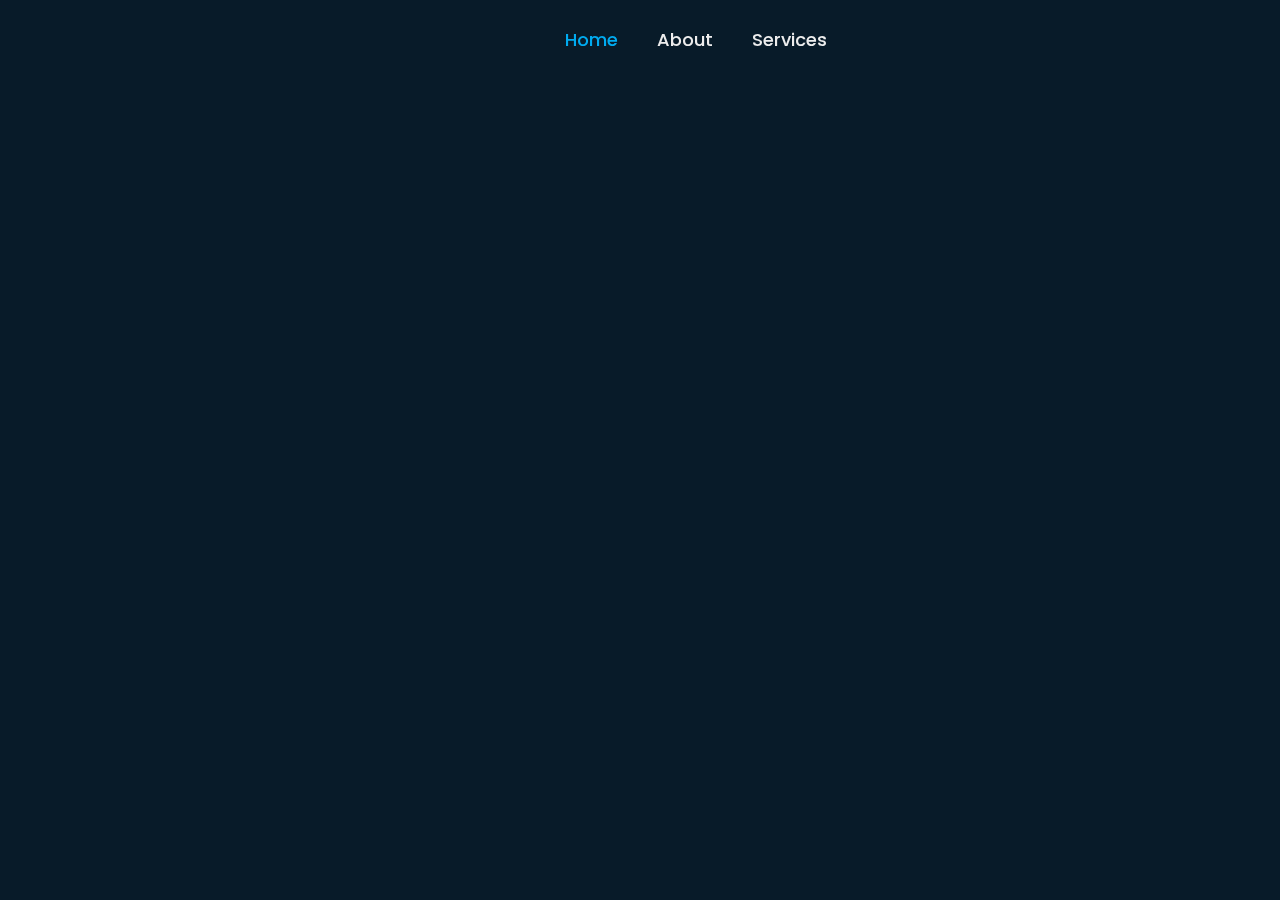
==== index.html @ 18fb79f1 "Add files via upload" ====
<!DOCTYPE html>
<html lang="en">
<head>
    <meta charset="UTF-8">
    <meta http-equiv="X-UA-Compatible" content="IE=edge">
    <meta name="viewport" content="width=device-width, initial-scale=1.0">
    <title>HRV TEAM DEV</title>
    <link rel="stylesheet" href="./css/style.css">
    <link href='https://unpkg.com/boxicons@2.1.4/css/boxicons.min.css' rel='stylesheet'>
</head>

<body>
    
    <header class="header">
        <a href="#" class="logo">HRV Dev.</a>

        <nav class="navbar">
            <a href="#" class="active">Home</a>
            <a href=".//assset/about.html">About</a>
            <a href="./assset/services.html">Services<a>
        </nav>

    </header>

    <section class="home">
        <div class="home-content">
            <h1>HRV DEVELOPER</h1>
            <h3>FiveM Services</h3>
            <p>Welcome to HRV Dev . CONTACT NOW ✨
            </p>
    
        </div>

        <div class="home-sci">
            <a href="https://www.facebook.com/dotruongg07"><i class='bx bxl-facebook'></i></a>
            <a href="https://discord.gg/mmSdWHcVDF"><i class='bx bxl-discord-alt' ></i></a>
            <a href="#"><i class='bx bxs-bank' ></i></a>
        </div>

        <span class="home-imgHover"></span>
    </section>
</body>

</html>
---- css/style.css ----
@import url('https://fonts.googleapis.com/css2?family=Poppins:wght@300;400;500;600;700;800;900&display=swap');

* {
    margin: 0;
    padding: 0;
    box-sizing: border-box;
    font-family: 'Poppins', sans-serif;
}

body {
    /* background: #081b29; */
    color: #ededed;
}

.header {
    position: fixed;
    top: 0;
    left: 0;
    width: 100%;
    padding: 20px 10%;
    background: transparent;
    display: flex;
    justify-content: space-between;
    align-items: center;
    z-index: 100;
}

.logo {
    position: relative;
    font-size: 25px;
    color: #ededed;
    text-decoration: none;
    font-weight: 600;
}

.logo::before {
    content: '';
    position: absolute;
    top: 0;
    right: 0;
    width: 100%;
    height: 100%;
    background: #081b29;
    animation: showRight 1s ease forwards;
    animation-delay: .4s;
}

.navbar a {
    font-size: 18px;
    color: #ededed;
    text-decoration: none;
    font-weight: 500;
    margin-left: 35px;
    transition: .3;
}

.navbar a:hover,
.navbar a.active {
    color: #00abf0;
}

.home {
    height: 100vh;
    background: url('../image/HRV.png') no-repeat;
    background-size: cover;
    background-position: center;
    display: flex;
    align-items: center;
    padding: 0 10%;
}

.home-content {
    max-width: 600px;
}

.home-content h1 {
    font-size: 56px;
    font-weight: 700px;
    color: white;
    line-height: 1.2;
}

.home-content h1::before {
    content: '';
    position: absolute;
    top: 0;
    right: 0;
    width: 100%;
    height: 100%;
    background: #081b29;
    animation: showRight 1s ease forwards;
    animation-delay: 1s;
}

.home-content h3 {
    font-size: 32px;
    font-weight: 700;
    color: #00abf0;
}

.home-content h3::before {
    content: '';
    position: absolute;
    top: 0;
    right: 0;
    width: 100%;
    height: 100%;
    background: #081b29;
    animation: showRight 1s ease forwards;
    animation-delay: 1.3s;
}

.home-content p {
    position: relative;
    font-size: 16px;
    color: white;
    margin: 20px 0 40px;
}

.home-content p::before {
    content: '';
    position: absolute;
    top: 0;
    right: 0;
    width: 100%;
    height: 100%;
    background: #081b29;
    animation: showRight 1s ease forwards;
    animation-delay: 1.3s;
}

.home-content .btn-box {
    position: relative;
    display: flex;
    justify-content: space-between;
    width: 345px;
    height: 50px;
}

.home-content::before {
    content: '';
    position: absolute;
    top: 0;
    right: 0;
    width: 100%;
    height: 100%;
    background: #081b29;
    animation: showRight 1s ease forwards;
    animation-delay: 1.9s;
    z-index: 2;
}

/* .btn-box a {
    position: relative;
    display: inline-flex;
    justify-content: center;
    align-items: center;
    width: 150px;
    height: 100%;
    background: #00abf0;
    border: 2px solid #00abf0;
    border-radius: 8px;
    font-size: 19px;
    color: #081b29;
    text-decoration: none;
    font-weight: 600;
    letter-spacing: 1px;
    z-index: 1;
    overflow: hidden;
    transition: .5s;
} */

/* .btn-box a:nth-child(2) {
    background: transparent;
    color: #00abf0;
}

.btn-box a:nth-child(2):hover {
    background: #081b29;
}
.btn-box a:nth-child(2)::before {
    background: #00abf0;
} */

/* .btn-box a::before {
    content: '';
    position: absolute;
    top: 0;
    left: 0;
    width: 0;
    height: 100%;
    background: #081b29;
    z-index: -1;
    transition: .5s;
}

.btn-box a:hover::before {
    width: 100%;
} */

.home-sci {
    position: absolute;
    bottom: 40px;
    width: 170px;
    background: transparent;
    display: flex;
    justify-content: space-between;
}

.home-sci::before {
    content: '';
    position: absolute;
    top: 0;
    right: 0;
    width: 100%;
    height: 100%;
    background: #081b29;
    animation: showRight 1s ease forwards;
    animation-delay: 2.5s;
    z-index: 2;
}

.home-sci a {
    position: relative;
    display: inline-flex;
    justify-content: center;
    align-items: center;
    width: 40px;
    height: 40px;
    background: transparent;
    border: 2px solid #00abf0;
    border-radius: 50%;
    font-size: 20px;
    color: #00abf0;
    text-decoration: none;  
    z-index: 1; 
    overflow: hidden; 
    transition: .5s;
}

.home-sci a:hover {
    color: #081b29;
}

.home-sci a::before {
    content: '';
    position: absolute;
    top: 0;
    left: 0;
    width: 0;
    height: 100%;
    background: #00abf0;
    z-index: -1;
    transition: .5s;
}

.home-sci a:hover::before {
    width: 100%;
}

.home-imgHover {
    position: absolute;
    top: 0;
    right: 30px;
    width: 500px;
    height: 100%;
    background: transparent;
    transition: 3s;
    animation: manipActiveHover .1s forwards;
    animation-delay: 4s;
    pointer-events: none;
}

.home-imgHover:hover {
    background: #081b29;
    opacity: .8;
}

.home-imgHover::after {
    content: '';
    position: absolute;
    top: 0;
    right: 0;
    width: 120%;
    height: 100%;
    background: #081b29;
    animation: showRight 1s ease forwards;
    animation-delay: 3s;
    z-index: 2;
}

/* KEYFRAME ANMATION */
@keyframes showRight {
    100% {
        width: 0;
    }
}

@keyframes manipActiveHover {
    100%{
        pointer-events: auto;
    }
}
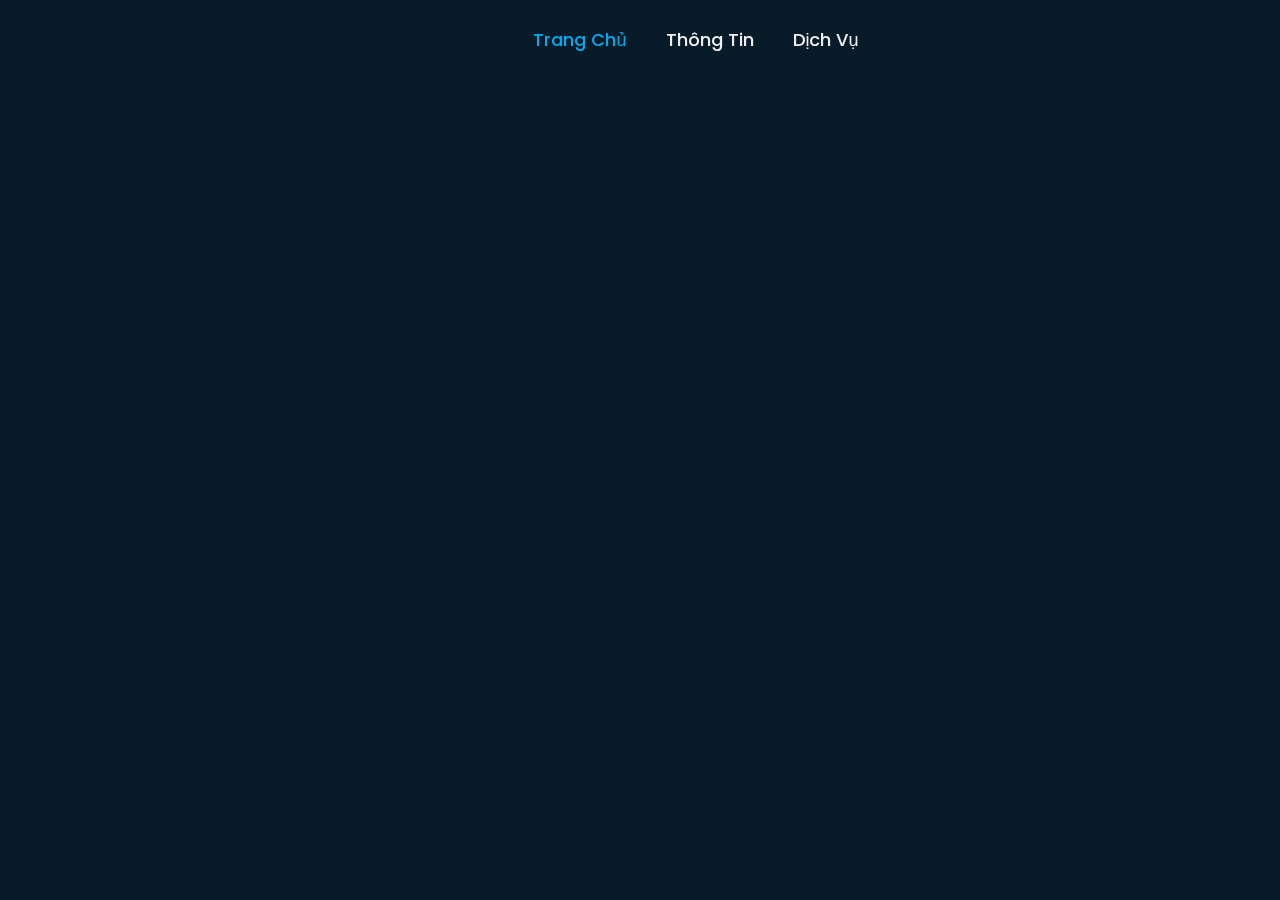
==== commit 63058f48: "changes" ====
--- a/index.html
+++ b/index.html
@@ -15,18 +15,19 @@
         <a href="#" class="logo">HRV Dev.</a>
 
         <nav class="navbar">
-            <a href="#" class="active">Home</a>
-            <a href=".//assset/about.html">About</a>
-            <a href="./assset/services.html">Services<a>
+            <a href="#" class="active">Trang Chủ</a>
+            <a href=".//assset/about.html">Thông Tin</a>
+            <a href="./assset/services.html">Dịch Vụ<a>
         </nav>
 
     </header>
 
     <section class="home">
         <div class="home-content">
-            <h1>HRV DEVELOPER</h1>
-            <h3>FiveM Services</h3>
-            <p>Welcome to HRV Dev . CONTACT NOW ✨
+            <h1>HRV SERVICES</h1>
+            <h3>Dịch Vụ FiveM</h3>
+            <p>Chào Mừng Đến Với HRV Services 
+                Liên Hệ Với Chúng Tôi Ngay ✨
             </p>
     
         </div>
